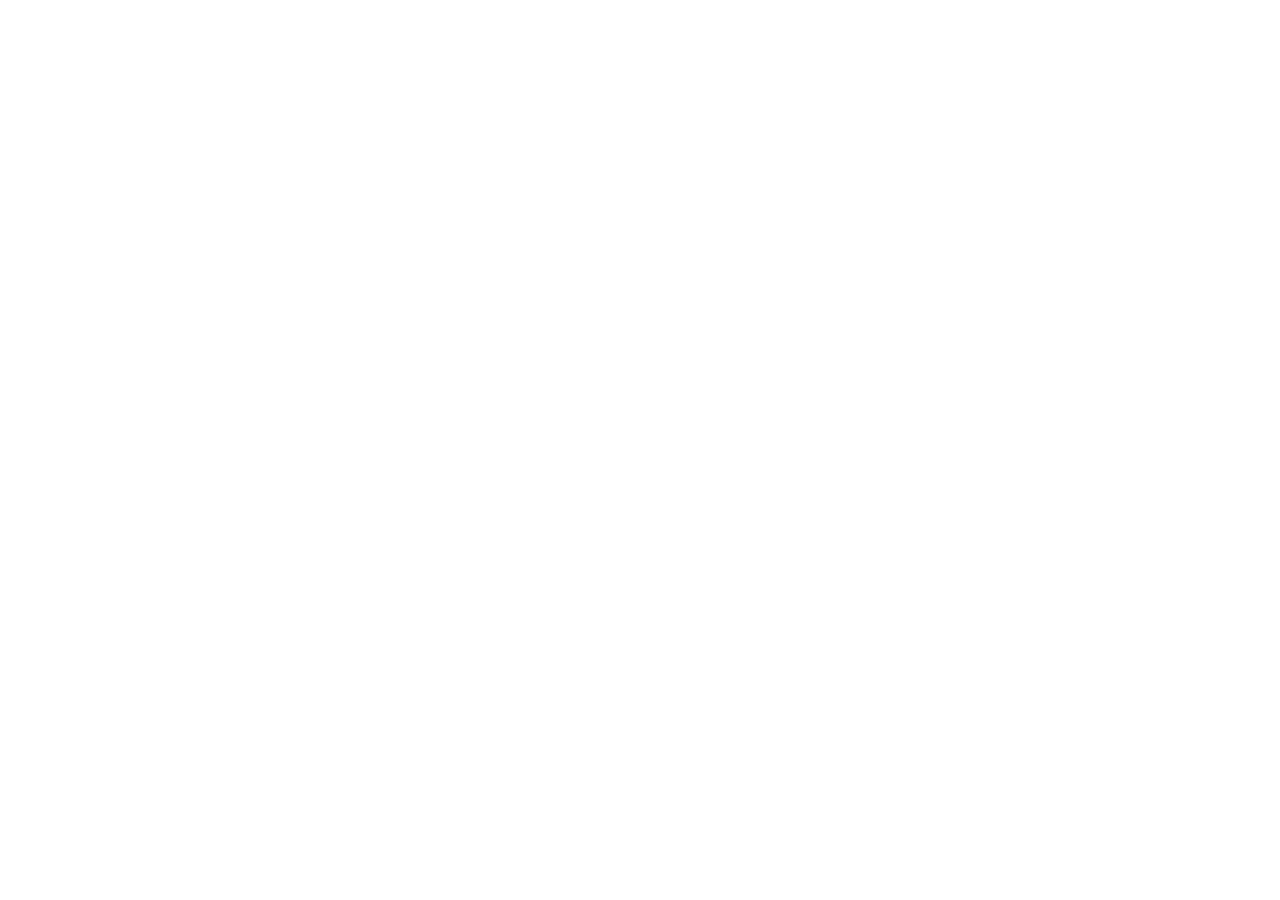
==== html/Create.html @ 5594874a "added empty html, css and js files" ====
<html>
    <head>
        <link rel="stylesheet" href="/css/styles.css">
    </head>
    
    <body>
        <header>

        </header>
        <main>

        </main>
        <footer>

        </footer>
    </body>
</html>
---- css/styles.css ----
/* not yet implemented*/
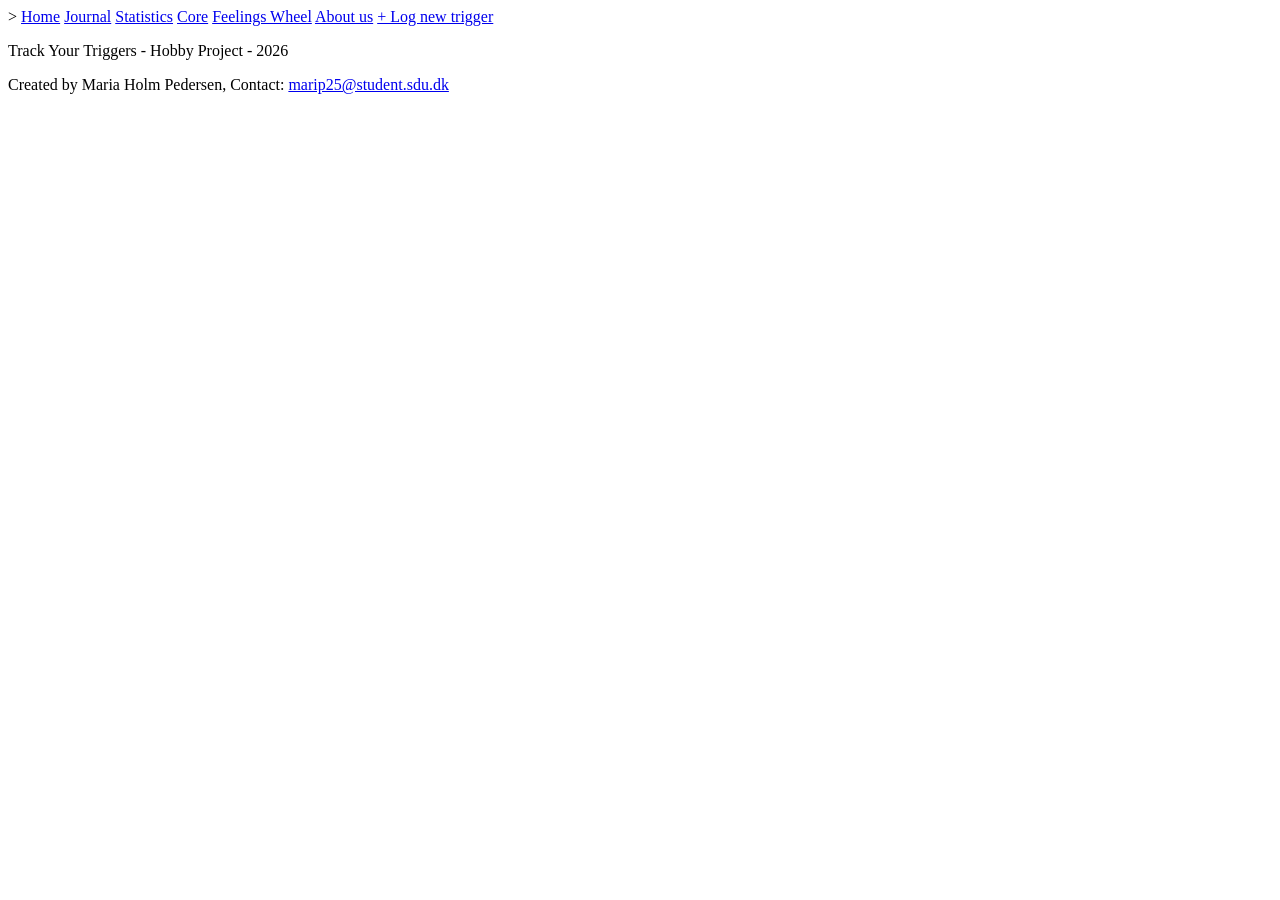
==== commit d1e673a4: "added files + header and footer" ====
--- a/html/Create.html
+++ b/html/Create.html
@@ -5,13 +5,22 @@
     
     <body>
         <header>
-
+            <title>Track Your Triggers</title>>
+            <a href="HomePage.html">Home</a>
+            <a href="Journal.html">Journal</a>
+            <a href="Statistics.html">Statistics</a>
+            <a href="Core.html">Core</a>
+            <a href="FeelingsWheel.html">Feelings Wheel</a>
+            <a href="Info.html">About us</a>
+            <a href="Create.html">+ Log new trigger</a>
+        </header>
         </header>
         <main>
 
         </main>
         <footer>
-
+            <p>Track Your Triggers - Hobby Project - 2026</p>
+            <p>Created by Maria Holm Pedersen, Contact: <a href="marip25@student.sdu.dk">marip25@student.sdu.dk</a></p>
         </footer>
     </body>
 </html>
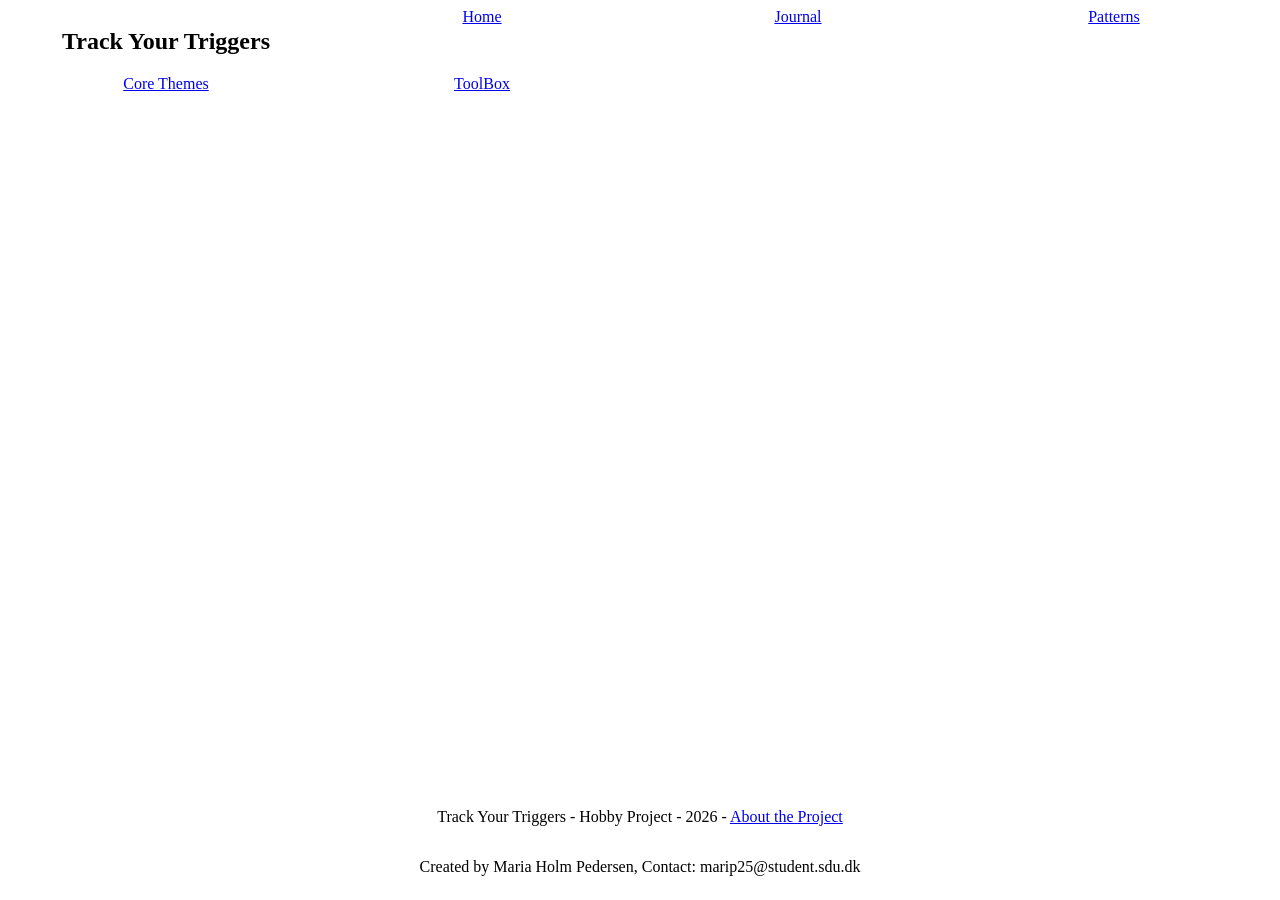
==== commit 14a1644f: "wireframes for header and footer + some editiing in html files" ====
--- a/html/Create.html
+++ b/html/Create.html
@@ -1,26 +1,26 @@
 <html>
     <head>
+        <title>Create</title>
         <link rel="stylesheet" href="/css/styles.css">
     </head>
-    
+
     <body>
         <header>
-            <title>Track Your Triggers</title>>
+            <h2>Track Your Triggers</h2>
             <a href="HomePage.html">Home</a>
             <a href="Journal.html">Journal</a>
-            <a href="Statistics.html">Statistics</a>
-            <a href="Core.html">Core</a>
-            <a href="FeelingsWheel.html">Feelings Wheel</a>
-            <a href="Info.html">About us</a>
-            <a href="Create.html">+ Log new trigger</a>
+            <a href="Patterns.html">Patterns</a>
+            <a href="Core.html">Core Themes</a>
+            <a href="ToolBox.html">ToolBox</a>
         </header>
-        </header>
+        
         <main>
-
+    
         </main>
+        
         <footer>
-            <p>Track Your Triggers - Hobby Project - 2026</p>
-            <p>Created by Maria Holm Pedersen, Contact: <a href="marip25@student.sdu.dk">marip25@student.sdu.dk</a></p>
+            <p>Track Your Triggers - Hobby Project - 2026 - <a href="Info.html"> About the Project</a></p>
+            <p>Created by Maria Holm Pedersen, Contact: marip25@student.sdu.dk</p>
         </footer>
-    </body>
+       </body>
 </html>
--- a/css/styles.css
+++ b/css/styles.css
@@ -1 +1,19 @@
-/* not yet implemented*/
+body {
+    display: grid;
+    grid-template-rows: auto 1fr auto;
+}
+
+header {
+    display: grid;
+    text-align: center;
+    grid-template-rows: auto auto;
+    grid-template-columns: 1fr 1fr 1fr 1fr;
+}
+
+footer {
+    display: grid;
+    text-align: center;
+}
+main {
+    text-align: center; 
+}
